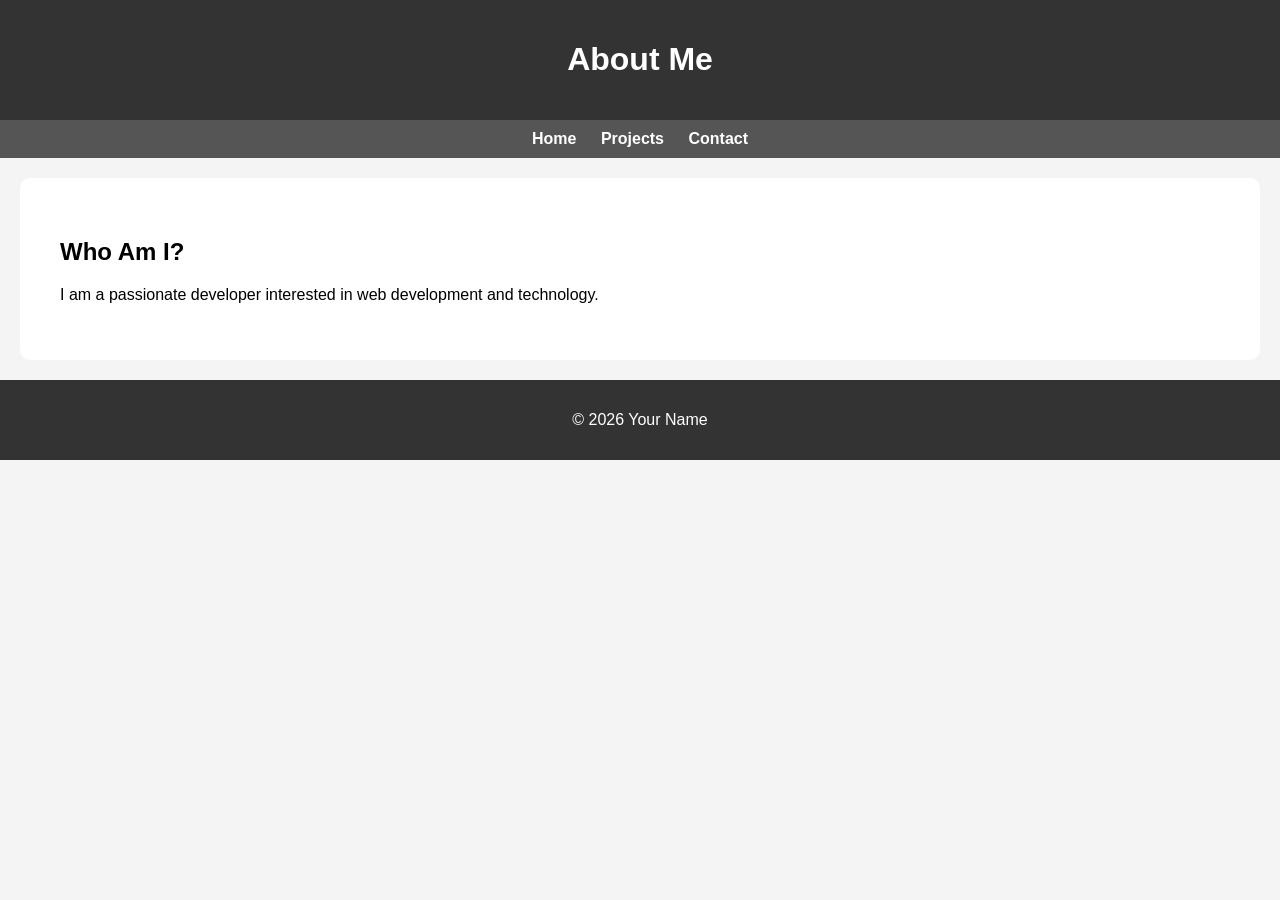
==== about.html @ 2c85042d "Added multiple pages" ====
<!DOCTYPE html>
<html lang="en">
<head>
    <meta charset="UTF-8">
    <meta name="viewport" content="width=device-width, initial-scale=1.0">
    <title>About Me</title>
    <link rel="stylesheet" href="style.css">
</head>
<body>

<header>
    <h1>About Me</h1>
</header>

<nav>
    <a href="index.html">Home</a>
    <a href="projects.html">Projects</a>
    <a href="contact.html">Contact</a>
</nav>

<section>
    <h2>Who Am I?</h2>
    <p>I am a passionate developer interested in web development and technology.</p>
</section>

<footer>
    <p>© 2026 Your Name</p>
</footer>

</body>
</html>
---- style.css ----
body {
    font-family: Arial, sans-serif;
    margin: 0;
    background-color: #f4f4f4;
}

header {
    background: #333;
    color: white;
    text-align: center;
    padding: 20px;
}

nav {
    background: #555;
    padding: 10px;
    text-align: center;
}

nav a {
    color: white;
    margin: 10px;
    text-decoration: none;
    font-weight: bold;
}

nav a:hover {
    color: #ff9800;
}

section {
    padding: 40px;
    margin: 20px;
    background: white;
    border-radius: 10px;
}

.project {
    margin-top: 20px;
    padding: 15px;
    background: #eee;
    border-radius: 8px;
}

footer {
    text-align: center;
    padding: 15px;
    background: #333;
    color: white;
}
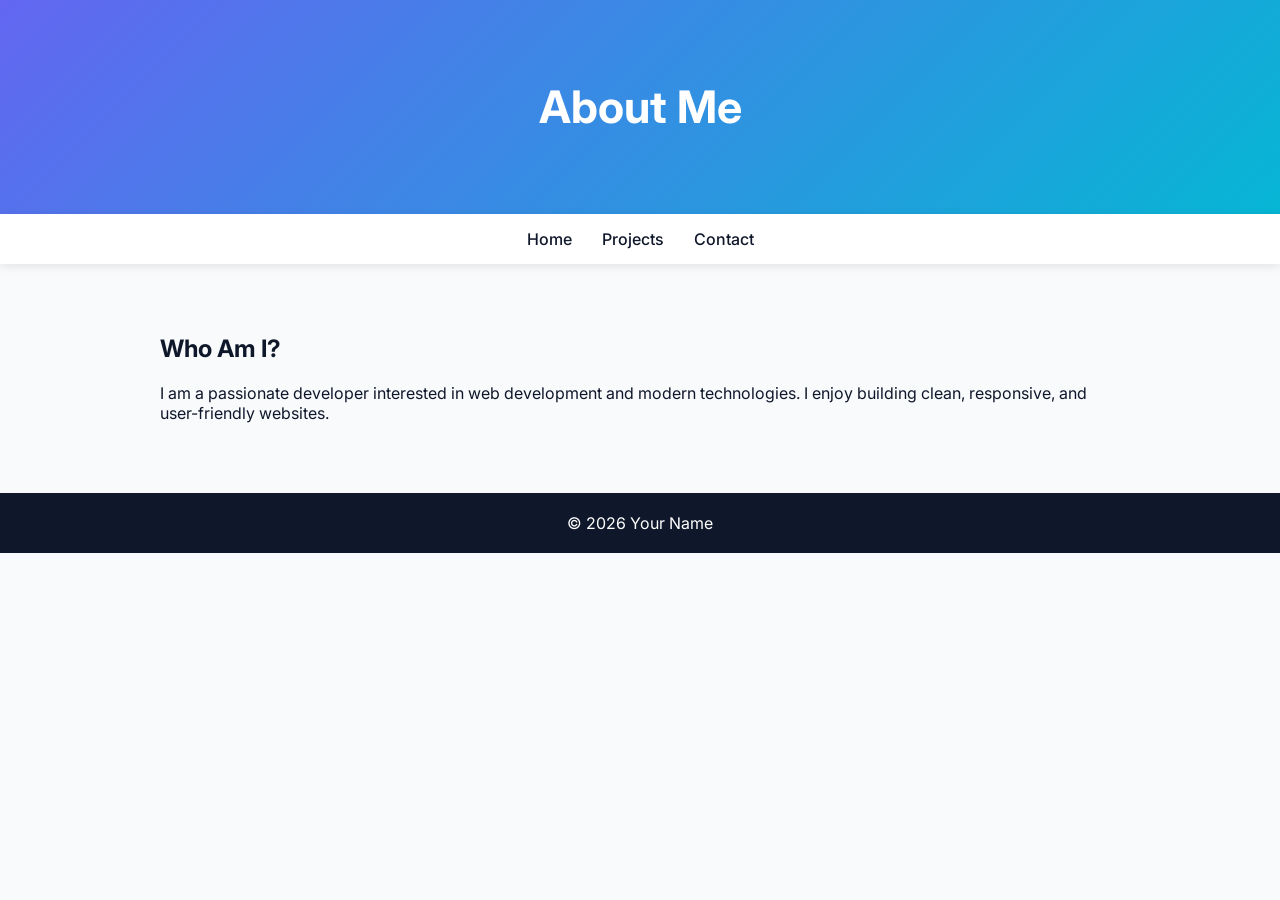
==== commit 4550282b: "Full redesign of all pages" ====
--- a/about.html
+++ b/about.html
@@ -1,16 +1,14 @@
 <!DOCTYPE html>
-<html lang="en">
+<html>
 <head>
-    <meta charset="UTF-8">
-    <meta name="viewport" content="width=device-width, initial-scale=1.0">
-    <title>About Me</title>
+    <title>About</title>
     <link rel="stylesheet" href="style.css">
 </head>
 <body>
 
-<header>
+<div class="hero">
     <h1>About Me</h1>
-</header>
+</div>
 
 <nav>
     <a href="index.html">Home</a>
@@ -20,7 +18,10 @@
 
 <section>
     <h2>Who Am I?</h2>
-    <p>I am a passionate developer interested in web development and technology.</p>
+    <p>
+        I am a passionate developer interested in web development and modern technologies.
+        I enjoy building clean, responsive, and user-friendly websites.
+    </p>
 </section>
 
 <footer>
--- a/style.css
+++ b/style.css
@@ -1,50 +1,103 @@
-body {
-    font-family: Arial, sans-serif;
+@import url('https://fonts.googleapis.com/css2?family=Inter:wght@300;400;600&display=swap');
+
+* {
     margin: 0;
-    background-color: #f4f4f4;
+    padding: 0;
+    box-sizing: border-box;
 }
 
-header {
-    background: #333;
+body {
+    font-family: 'Inter', sans-serif;
+    background: #f8fafc;
+    color: #0f172a;
+}
+
+/* NAVBAR */
+nav {
+    display: flex;
+    justify-content: center;
+    gap: 30px;
+    padding: 15px;
+    background: white;
+    box-shadow: 0 2px 10px rgba(0,0,0,0.1);
+}
+
+nav a {
+    text-decoration: none;
+    color: #0f172a;
+    font-weight: 500;
+}
+
+nav a:hover {
+    color: #6366f1;
+}
+
+/* HERO */
+.hero {
+    background: linear-gradient(135deg, #6366f1, #06b6d4);
     color: white;
     text-align: center;
+    padding: 80px 20px;
+}
+
+.hero h1 {
+    font-size: 2.8rem;
+}
+
+.hero p {
+    margin-top: 10px;
+}
+
+/* SECTIONS */
+section {
+    max-width: 1000px;
+    margin: 50px auto;
     padding: 20px;
 }
 
-nav {
-    background: #555;
-    padding: 10px;
-    text-align: center;
+h2 {
+    margin-bottom: 20px;
 }
 
-nav a {
+/* CARDS */
+.cards {
+    display: grid;
+    grid-template-columns: repeat(auto-fit, minmax(250px, 1fr));
+    gap: 20px;
+}
+
+.card {
+    background: white;
+    padding: 20px;
+    border-radius: 12px;
+    box-shadow: 0 5px 20px rgba(0,0,0,0.08);
+    transition: 0.3s;
+}
+
+.card:hover {
+    transform: translateY(-8px);
+}
+
+/* FOOTER */
+footer {
+    text-align: center;
+    padding: 20px;
+    background: #0f172a;
     color: white;
-    margin: 10px;
+}
+
+/* BUTTON */
+.btn {
+    display: inline-block;
+    margin-top: 15px;
+    padding: 10px 20px;
+    background: white;
+    color: #6366f1;
+    border-radius: 20px;
     text-decoration: none;
     font-weight: bold;
 }
 
-nav a:hover {
-    color: #ff9800;
-}
-
-section {
-    padding: 40px;
-    margin: 20px;
-    background: white;
-    border-radius: 10px;
-}
-
-.project {
-    margin-top: 20px;
-    padding: 15px;
-    background: #eee;
-    border-radius: 8px;
-}
-
-footer {
-    text-align: center;
-    padding: 15px;
-    background: #333;
-    color: white;
+.btn:hover {
+    background: #e0e7ff;
 }
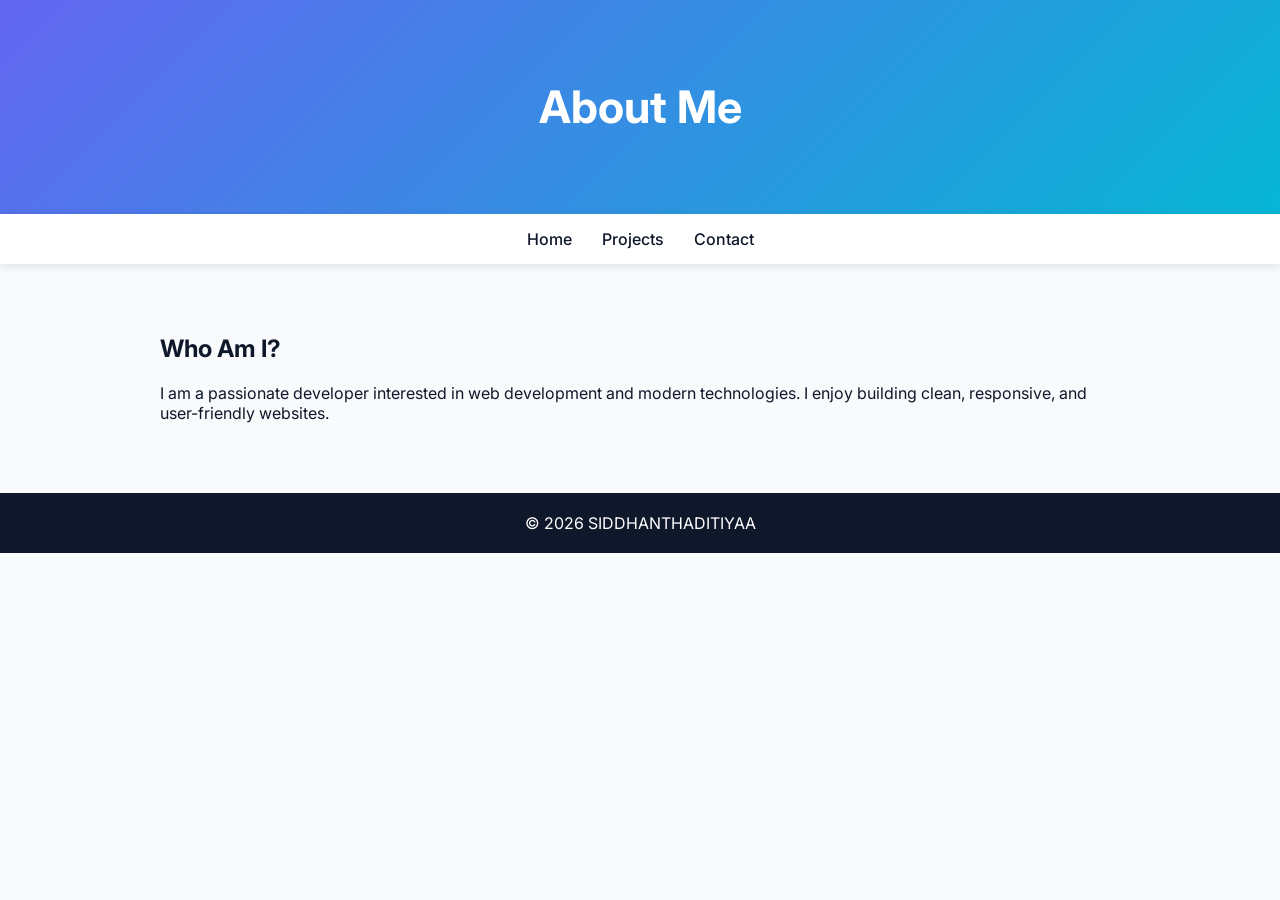
==== commit 85fe8cbb: "Minor changes of all pages" ====
--- a/about.html
+++ b/about.html
@@ -25,7 +25,7 @@
 </section>
 
 <footer>
-    <p>© 2026 Your Name</p>
+    <p>© 2026 SIDDHANTHADITIYAA</p>
 </footer>
 
 </body>
